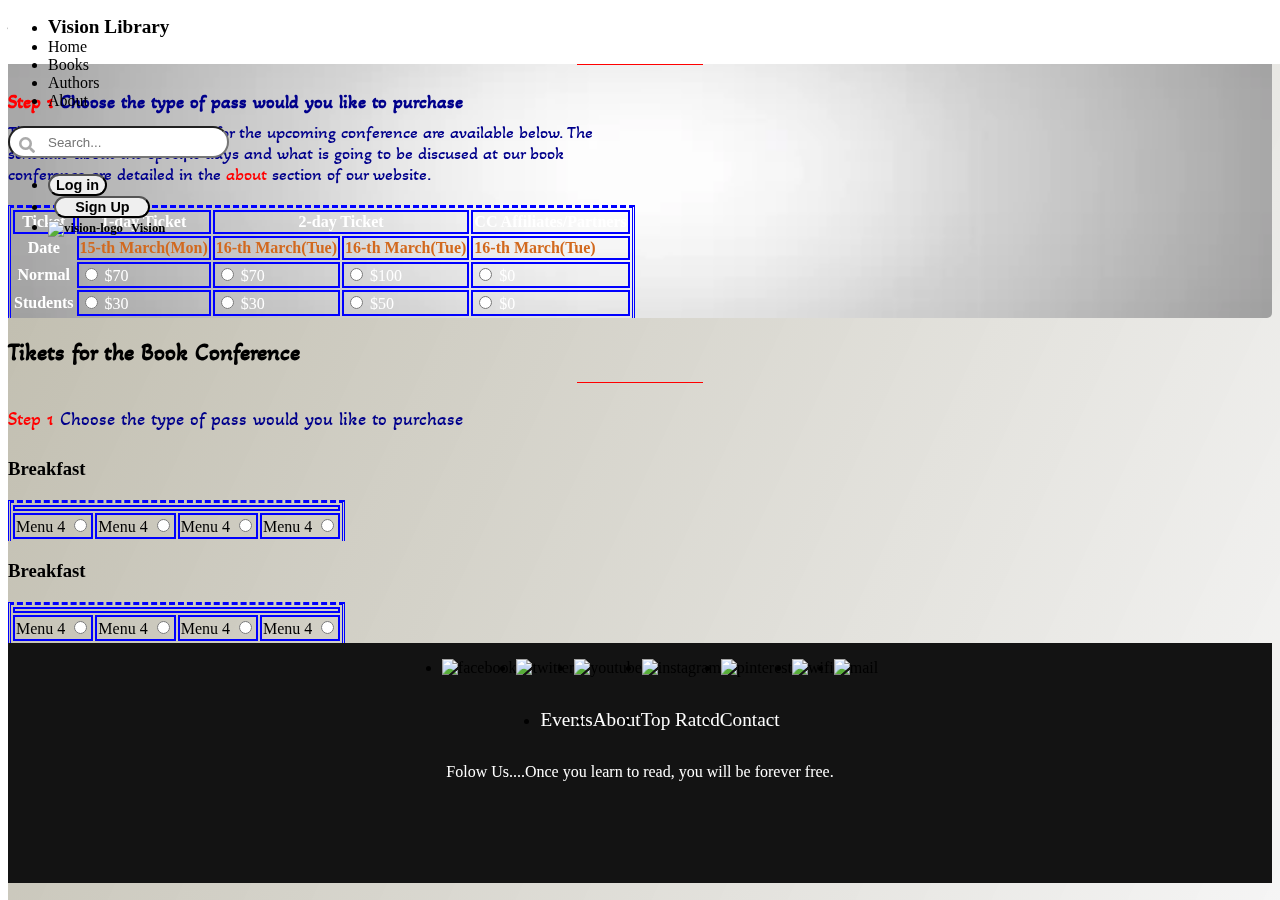
==== events/index.html @ 9d8200a7 "styled the section one of the project" ====
<!DOCTYPE html>
<html lang="en">
<head>
    <meta charset="UTF-8">
    <meta http-equiv="X-UA-Compatible" content="IE=edge">
    <meta name="viewport" content="width=device-width, initial-scale=1.0">
    <link rel="stylesheet" href="https://cdnjs.cloudflare.com/ajax/libs/font-awesome/5.14.0/css/all.min.css">
    <link href="https://cdn.jsdelivr.net/npm/bootstrap@5.0.0-beta2/dist/css/bootstrap.min.css" rel="stylesheet" integrity="sha384-BmbxuPwQa2lc/FVzBcNJ7UAyJxM6wuqIj61tLrc4wSX0szH/Ev+nYRRuWlolflfl" crossorigin="anonymous">
    <link rel="stylesheet" href="./style.css">
    <title>Events</title>
</head>
<body>


    <nav class ="container-fluid nav nav-top d-flex justify-content-between pb-2"> 

        <!--Navbar-left-->
         <ul class="col-md-4 nav nav-left pt-2">
             <li class="nav-item noHover">
             <a class="nav-link behance d-none d-md-block d-xl-block" href="#">Vision Library</a>
             </li>
             <li class="nav-item pt-1">
             <a class="nav-link black-hover" href="#">Home</a>
             </li>
             <li class="nav-item pt-1 ">
             <a class="nav-link black-hover" href="#">Books</a>
             </li>
             <li class="nav-item pt-1 ">
             <a class="nav-link black-hover" href="#">Authors</a>
             </li>
             <li class="nav-item pt-1 ">
                 <a class="nav-link black-hover" href="#">About</a>
                 </li>
         </ul>
 
         <!--Navbar-middle-->
         <div class="col-md-4 form-group has-search pt-3 d-md-none d-lg-block">
             <span class="fa fa-search form-control-feedback"></span>
             <input type="text" class="form-control search" placeholder="Search...">
         
         </div>
         
          <!--Navbar-right-->
         <ul class="col-md-4 nav nav-right d-flex justify-content-end pt-3">
             <li class="nav-item">
                 <form action="#">
                     <button class="btn btn-login text-dark bg-white d-sm-flex border">Log in</button>
                 </form>
             </li>
             <li class="nav-item">
                 <form action="#">
                     <button class="btn btn-sign-up text-white bg-primary border">Sign Up</button>
                 </form>
             <li class="nav-item pt-1">
                 <a class="vision-text" href="#"><img class="img-fluid vision-logo" src="/img/binoculars.png" alt="vision-logo">Vision</a>
             </li>
         </ul>
     </nav>

     <!--Main-->

    <main>
        <section class="section-1 container pt-5 mt-3 d-flex flex-column align-items-center">
            <h2 class="main-title mt-4 text-center" >Tikets for the Book Conference</h2>
            <div class="ticket-option text-center btn-subscribe border border-secondary border-2">
                <p class="ticket-p"><span class="step-1">Step 1 </span> Choose the type of pass would you like to purchase</p>
            </div>

            <article class="container article p-5 text-center">
                 The variety of ticket options for the upcoming conference are available below. The schedule about the specific days and what is going to be discused at our book conference are detailed in the <a class="about" href="#">about</a> section of our website.
            </article>
            

            <table class="table table-top table-hover text-center m-5">
                <thead>
                <tr>
                    <th scope="col">Ticket</th>
                    <th scope="col">1-day Ticket</th>
                    <th colspan="2">2-day Ticket</th>
                    <th scope="col">CC Affiliates/Partners</th>
                </tr>
                </thead>
                <tbody>
                <tr>
                    <th scope="row">Date</th>
                    <td class="date">15-th March(Mon)</td>
                    <td class="date">16-th March(Tue)</td>
                    <td class="date">16-th March(Tue)</td>
                    <td class="date">16-th March(Tue)</td>
                </tr>
                <tr>
                    <th scope="row">Normal</th>
                    <td class="form-check-label">
                        <input class="form-check-input" type="radio" name="flexRadioDefault" id="flexRadioDefault1">
                        <label class="form-check-label text-danger" for="flexRadioDefault1">$70</label>
                    </td>
                    <td class="form-check-label">
                        <input class="form-check-input" type="radio" name="flexRadioDefault" id="flexRadioDefault1">
                        <label class="form-check-label text-danger" for="flexRadioDefault1">$70</label>
                    </td>
                    <td class="form-check-label">
                        <input class="form-check-input" type="radio" name="flexRadioDefault" id="flexRadioDefault1">
                        <label class="form-check-label text-danger" for="flexRadioDefault1">$100</label>
                    </td>
                    <td class="form-check-label">
                        <input class="form-check-input" type="radio" name="flexRadioDefault" id="flexRadioDefault1">
                        <label class="form-check-label text-danger" for="flexRadioDefault1">$0</label>
                    </td>
                </tr>
                <tr>
                    <th scope="row">Students</th>
                    <td class="form-check-label">
                        <input class="form-check-input " type="radio" name="flexRadioDefault" id="flexRadioDefault1">
                        <label class="form-check-label text-danger" for="flexRadioDefault1">$30</label>
                    </td>
                    <td class="form-check-label">
                        <input class="form-check-input" type="radio" name="flexRadioDefault" id="flexRadioDefault1">
                        <label class="form-check-label text-danger" for="flexRadioDefault1">$30</label>
                    </td>
                    <td class="form-check-label">
                        <input class="form-check-input" type="radio" name="flexRadioDefault" id="flexRadioDefault1">
                        <label class="form-check-label text-danger" for="flexRadioDefault1">$50</label>
                    </td>
                    <td class="form-check-label">
                        <input class="form-check-input" type="radio" name="flexRadioDefault" id="flexRadioDefault1">
                        <label class="form-check-label text-danger" for="flexRadioDefault1">$0</label>
                    </td>
                </tr>
                </tbody>
            </table>
        </section>
        <section class="section-2 container">
            <h2 class="main-title" >Tikets for the Book Conference</h2>
            <div class="ticket-option">
                <p class="ticket-p"><span class="step-1">Step 1</span> Choose the type of pass would you like to purchase</p>
            </div>

            <h3 class="menu-title">Breakfast</h3>

            <table class="table text-center">
                <thead>
                  <tr class="bg-dark">
                    <th colspan="4"></th>
                  </tr>
                </thead>
                <tbody>
                  <tr>
                    <td class="form-check-label">
                        <label class="form-check-label" for="flexRadioDefault1">Menu 4</label>
                        <input class="form-check-input" type="radio" name="flexRadioDefault" id="flexRadioDefault1">
                    </td>
                    <td class="form-check-label">
                        <label class="form-check-label" for="flexRadioDefault1">Menu 4</label>
                        <input class="form-check-input" type="radio" name="flexRadioDefault" id="flexRadioDefault1">
                    </td>
                    <td class="form-check-label">
                        <label class="form-check-label" for="flexRadioDefault1">Menu 4</label>
                        <input class="form-check-input" type="radio" name="flexRadioDefault" id="flexRadioDefault1">
                    </td>
                    <td class="form-check-label">
                        <label class="form-check-label" for="flexRadioDefault1">Menu 4</label>
                        <input class="form-check-input" type="radio" name="flexRadioDefault" id="flexRadioDefault1">
                    </td>
                  </tr>
                </tbody>
              </table>

              <h3 class="menu-title">Breakfast</h3>

              <table class="table text-center">
                  <thead>
                    <tr class="bg-dark">
                      <th colspan="4"></th>
                    </tr>
                  </thead>
                  <tbody>
                    <tr>
                      <td class="form-check-label">
                          <label class="form-check-label" for="flexRadioDefault1">Menu 4</label>
                          <input class="form-check-input" type="radio" name="flexRadioDefault" id="flexRadioDefault1">
                      </td>
                      <td class="form-check-label">
                          <label class="form-check-label" for="flexRadioDefault1">Menu 4</label>
                          <input class="form-check-input" type="radio" name="flexRadioDefault" id="flexRadioDefault1">
                      </td>
                      <td class="form-check-label">
                          <label class="form-check-label" for="flexRadioDefault1">Menu 4</label>
                          <input class="form-check-input" type="radio" name="flexRadioDefault" id="flexRadioDefault1">
                      </td>
                      <td class="form-check-label">
                          <label class="form-check-label" for="flexRadioDefault1">Menu 4</label>
                          <input class="form-check-input" type="radio" name="flexRadioDefault" id="flexRadioDefault1">
                      </td>
                    </tr>
                  </tbody>
                </table>

        </section>
    </main>

    <!-- Footer-->
    
    <footer class="container footer flex pt-5">
        <ul class="footer-top nav">
          <li class="nav-item">
            <a href="#" class="nav-link"
              ><img
                src="/img/facebook.png"
                alt="facebook"
                class="img-fluid nav-icons"  
            /></a>
          </li>
          <li class="nav-item">
            <a href="#" class="nav-link"
              ><img
                src="/img/twitter.png"
                alt="twitter"
                class="img-fluid nav-icons"  
            /></a>
          </li>
          <li class="nav-item">
            <a href="#" class="nav-link"
              ><img
                src="/img/youtube.png"
                alt="youtube"
                class="img-fluid nav-icons"  
            /></a>
          </li>
          <li class="nav-item">
            <a href="#" class="nav-link"
              ><img
                src="/img/instagram.png"
                alt="instagram"
                class="img-fluid nav-icons"  
            /></a>
          </li>
          <li class="nav-item">
            <a href="#" class="nav-link"
              ><img
                src="/img/pinterest.png"
                alt="pinterest"
                class="img-fluid nav-icons"  
            /></a>
          </li>
          <li class="nav-item">
            <a href="#" class="nav-link"
              ><img src="/img/wifi.png" alt="wifi" class="img-fluid nav-icons"  
            /></a>
          </li>
          <li class="nav-item">
            <a href="#" class="nav-link"
              ><img src="/img/mail.png  " alt="mail" class="img-fluid nav-icons"  
            /></a>
          </li>
        </ul>
      
        <ul class="nav footer-bottom">
          <li class="nav-item">
            <a class="nav-link nav-b" href="#">Events</a>
          </li>
          <li class="nav-item">
            <a class="nav-link nav-b" href="#">About</a>
          </li>
          <li class="nav-item">
            <a class="nav-link nav-b" href="#">Top Rated</a>
          </li>
          <li class="nav-item">
            <a class="nav-link nav-b" href="#">Contact</a>
          </li>
        </ul>
        
          <p class="follow-p">Folow Us....Once you learn to read, you will be forever free.</p>
    </footer>
</body>
</html>
---- events/style.css ----
@import url("https://fonts.googleapis.com/css2?family=Rancho&display=swap");
@import url("https://fonts.googleapis.com/css2?family=Permanent+Marker&display=swap");
@import url('https://fonts.googleapis.com/css2?family=Akaya+Telivigala&display=swap');

* {
  box-sizing: border-box;
}

body {
  overflow-x: hidden;
}

/* Nav-bar */

a {
  color: black;
  text-decoration: none;
}

.nav-top {
  width: 100%;
  position: fixed;
  top: 0;
  z-index: 2;
  background-color: white;
  height: 4rem;
}

.behance {
  font-weight: bold;
  font-size: 1.2rem;
}

.noHover {
  pointer-events: none !important;
}

.black-hover:hover {
  text-decoration: underline;
  text-decoration-color: black;
  color: black;
}

.has-search .form-control {
  padding-left: 2.375rem;
}

.has-search .form-control-feedback {
  position: absolute;
  z-index: 2;
  display: block;
  width: 2.375rem;
  height: 2.375rem;
  line-height: 2.375rem;
  text-align: center;
  pointer-events: none;
  color: #aaa;
}

.search {
  height: 2rem;
  border-bottom-right-radius: 40px;
  border-top-right-radius: 40px;
  border-bottom-left-radius: 40px;
  border-top-left-radius: 40px;
  text-align: left;
}

.search:focus {
  text-align: center;
}

.btn-login,
.btn-sign-up,
.btn-subscribe {
  font-size: 0.9rem;
  font-weight: bold;
  border-bottom-right-radius: 40px;
  border-top-right-radius: 40px;
  border-bottom-left-radius: 40px;
  border-top-left-radius: 40px;
}

.btn-sign-up {
  margin-right: 2rem;
  margin-left: 0.4rem;
  width: 6rem;
}

.vision-logo {
  padding-right: 0.5rem;
  height: 1.4rem;
}

.vision-text {
  font-size: 0.8rem;
  font-weight: bold;
}

/* Main */

main::before {
    content: "";
    position: fixed;
    height: 100%;
    width: 100%;
    z-index: -1;
    background: center center / cover no-repeat;
    background-image:
      linear-gradient(115deg, rgba(173, 169, 150, 0.8), rgba(242, 242, 242, 0.7)),
      url(/img/library-background.jpeg);
  }

  /* Section-1 */

  .section-1 {
      background: center center / cover no-repeat;
      background-image: url(/img/gray-bg.webp);
      border-radius: 5px;
      color: white;
  }

  .main-title,
  .ticket-option,
  .article {
      color: black;
      font-family: 'Akaya Telivigala', cursive;
  }

  .ticket-option {
      font-size: 1.2rem;
      color: darkblue;
      width: 40%;
      height: 2.3rem;
  }

  .main-title::after {
    content: "";
    display: block;
    margin: 0 auto;
    width: 10%;
    padding-top: 15px;
    border-bottom: 1px solid red;
  }

  .ticket-p::before {
      content: "•"; 
      color: red;
      display: inline-block;
      width: 1em;
      margin-left: -1em;
      margin-top: 0.25em;}

  .step-1 {
      color: red;
  }

  .article {
      width: 50%;
      color: darkblue;
      font-size: 1.1rem;
  }

  .about {
      color: red;
  }

  .about:hover {
      color: red;
      font-size: 2rem;
      transition-property: font-size;
      transition-duration: 3s;
      transition-delay: 0.2s;
  }

  .table {
    border-style: dashed double none;
    border-color: blue;
    margin-top: 20px;   
  }

  table > thead > tr > th{
    border: 2px solid blue;
  }

  table > tbody > tr > td{
    border:2px solid blue;
  }

  .date {
      color:chocolate;
      font-weight: bold;
  }



  





  /* Footer */

.footer {
    background-color: rgb(19, 19, 19);
    height: 15rem;
    text-align: center;
  }
  
  .flex {
    display: flex;
    flex-direction: column;
  }
  
  .footer-top,
  .footer-bottom {
    display: flex;
    justify-content: center;
    align-items: center;
  }
  
  .nav-icons {
    width: 4rem;
  }
  
  .nav-b {
    color: white;
    font-size: 1.2rem;
  }
  
  .follow-p {
    color: white;
    font-size: 1rem;
    transition-property: font-size;
    transition-duration: 3s;
    transition-delay: 0.5s;
  }
  
  .follow-p:hover {
    font-size: 1.4rem;
    font-family: "Permanent Marker", cursive;
  }
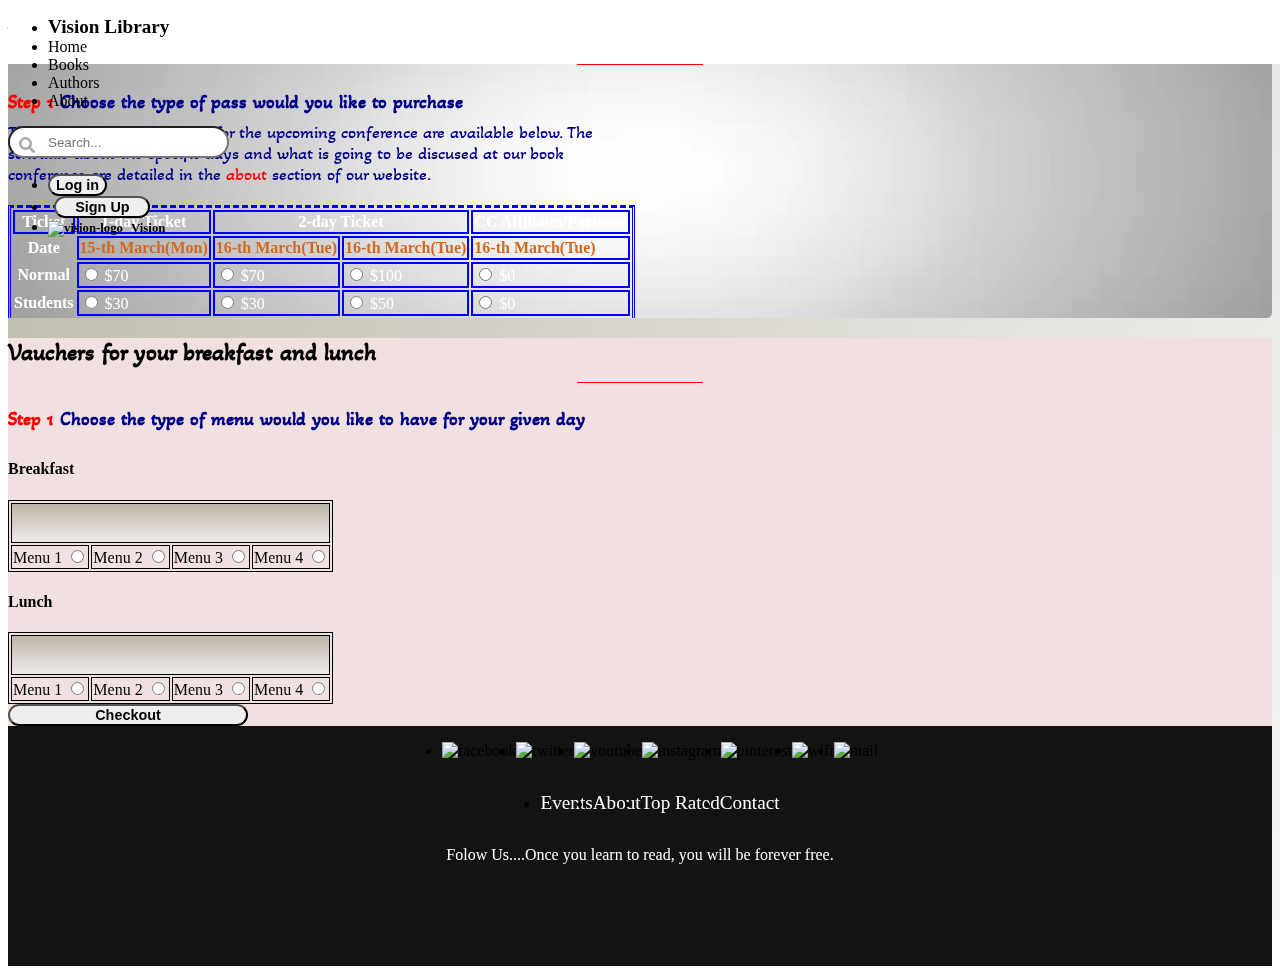
==== commit 564d0786: "styled the second section on the document" ====
--- a/events/index.html
+++ b/events/index.html
@@ -61,7 +61,7 @@
 
     <main>
         <section class="section-1 container pt-5 mt-3 d-flex flex-column align-items-center">
-            <h2 class="main-title mt-4 text-center" >Tikets for the Book Conference</h2>
+            <h2 class="main-title mt-4 text-center" >Tickets for the Book Conference</h2>
             <div class="ticket-option text-center btn-subscribe border border-secondary border-2">
                 <p class="ticket-p"><span class="step-1">Step 1 </span> Choose the type of pass would you like to purchase</p>
             </div>
@@ -129,71 +129,75 @@
                 </tbody>
             </table>
         </section>
-        <section class="section-2 container">
-            <h2 class="main-title" >Tikets for the Book Conference</h2>
-            <div class="ticket-option">
-                <p class="ticket-p"><span class="step-1">Step 1</span> Choose the type of pass would you like to purchase</p>
+        <section class="section-2 container pt-5 d-flex flex-column align-items-center">
+            <h2 class="main-title" >Vauchers for your breakfast and lunch</h2>
+            <div class="ticket-option text-center btn-subscribe border border-secondary border-2">
+                <p class="ticket-p"><span class="step-1">Step 1</span> Choose the type of menu would you like to have for your given day    </p>
             </div>
 
-            <h3 class="menu-title">Breakfast</h3>
-
-            <table class="table text-center">
+            <h4 class="menu-title pt-5">Breakfast</h4>
+
+            <table id="table-1" class="table text-center">
                 <thead>
-                  <tr class="bg-dark">
+                  <tr class="table-tr">
                     <th colspan="4"></th>
                   </tr>
                 </thead>
                 <tbody>
                   <tr>
                     <td class="form-check-label">
-                        <label class="form-check-label" for="flexRadioDefault1">Menu 4</label>
-                        <input class="form-check-input" type="radio" name="flexRadioDefault" id="flexRadioDefault1">
-                    </td>
-                    <td class="form-check-label">
-                        <label class="form-check-label" for="flexRadioDefault1">Menu 4</label>
-                        <input class="form-check-input" type="radio" name="flexRadioDefault" id="flexRadioDefault1">
-                    </td>
-                    <td class="form-check-label">
-                        <label class="form-check-label" for="flexRadioDefault1">Menu 4</label>
-                        <input class="form-check-input" type="radio" name="flexRadioDefault" id="flexRadioDefault1">
-                    </td>
-                    <td class="form-check-label">
-                        <label class="form-check-label" for="flexRadioDefault1">Menu 4</label>
+                        <label class="form-check-label text-danger" for="flexRadioDefault1">Menu 1</label>
+                        <input class="form-check-input" type="radio" name="flexRadioDefault" id="flexRadioDefault1">
+                    </td>
+                    <td class="form-check-label">
+                        <label class="form-check-label text-danger" for="flexRadioDefault1">Menu 2</label>
+                        <input class="form-check-input" type="radio" name="flexRadioDefault" id="flexRadioDefault1">
+                    </td>
+                    <td class="form-check-label">
+                        <label class="form-check-label text-danger" for="flexRadioDefault1">Menu 3</label>
+                        <input class="form-check-input" type="radio" name="flexRadioDefault" id="flexRadioDefault1">
+                    </td>
+                    <td class="form-check-label">
+                        <label class="form-check-label text-danger" for="flexRadioDefault1">Menu 4</label>
                         <input class="form-check-input" type="radio" name="flexRadioDefault" id="flexRadioDefault1">
                     </td>
                   </tr>
                 </tbody>
               </table>
 
-              <h3 class="menu-title">Breakfast</h3>
-
-              <table class="table text-center">
-                  <thead>
-                    <tr class="bg-dark">
+              <h4 class="menu-title">Lunch</h4>
+
+              <table id="table-2" class="table text-center">
+                <thead>
+                    <tr class="table-tr">
                       <th colspan="4"></th>
                     </tr>
                   </thead>
                   <tbody>
                     <tr>
                       <td class="form-check-label">
-                          <label class="form-check-label" for="flexRadioDefault1">Menu 4</label>
-                          <input class="form-check-input" type="radio" name="flexRadioDefault" id="flexRadioDefault1">
-                      </td>
-                      <td class="form-check-label">
-                          <label class="form-check-label" for="flexRadioDefault1">Menu 4</label>
-                          <input class="form-check-input" type="radio" name="flexRadioDefault" id="flexRadioDefault1">
-                      </td>
-                      <td class="form-check-label">
-                          <label class="form-check-label" for="flexRadioDefault1">Menu 4</label>
-                          <input class="form-check-input" type="radio" name="flexRadioDefault" id="flexRadioDefault1">
-                      </td>
-                      <td class="form-check-label">
-                          <label class="form-check-label" for="flexRadioDefault1">Menu 4</label>
+                          <label class="form-check-label text-danger" for="flexRadioDefault1">Menu 1</label>
+                          <input class="form-check-input" type="radio" name="flexRadioDefault" id="flexRadioDefault1">
+                      </td>
+                      <td class="form-check-label">
+                          <label class="form-check-label text-danger" for="flexRadioDefault1">Menu 2</label>
+                          <input class="form-check-input" type="radio" name="flexRadioDefault" id="flexRadioDefault1">
+                      </td>
+                      <td class="form-check-label">
+                          <label class="form-check-label text-danger" for="flexRadioDefault1">Menu 3</label>
+                          <input class="form-check-input" type="radio" name="flexRadioDefault" id="flexRadioDefault1">
+                      </td>
+                      <td class="form-check-label">
+                          <label class="form-check-label text-danger" for="flexRadioDefault1">Menu 4</label>
                           <input class="form-check-input" type="radio" name="flexRadioDefault" id="flexRadioDefault1">
                       </td>
                     </tr>
                   </tbody>
                 </table>
+
+                <form action="#">
+                    <button class="btn btn-checkout btn-subscribe text-white bg-danger mb-2">Checkout</button> 
+                </form>
 
         </section>
     </main>
--- a/events/style.css
+++ b/events/style.css
@@ -130,7 +130,7 @@
   .ticket-option {
       font-size: 1.2rem;
       color: darkblue;
-      width: 40%;
+      width: 50%;
       height: 2.3rem;
   }
 
@@ -192,13 +192,45 @@
       font-weight: bold;
   }
 
-
-
-  
-
-
-
-
+  /* Section-2 */
+
+.section-2 {
+    background-color: rgb(241, 224, 224);
+}
+
+.menu-title {
+    font-family: "Permanent Marker", cursive;
+}
+
+#table-1,
+#table-2 {
+    border: 1px solid black;
+}
+
+#table-1 > thead > tr > th{
+    border: 1px solid black;
+  }
+
+#table-1 > tbody > tr > td{
+    border: 1px solid black;
+  }
+
+.table-tr {
+    background: linear-gradient(rgba(173, 169, 150, 0.8), rgba(242, 242, 242, 0.7));
+    height: 2.5rem;
+  }
+
+#table-2 > thead > tr > th{
+    border: 1px solid black;
+  }
+
+#table-2 > tbody > tr > td{
+    border: 1px solid black;
+  }
+
+  .btn-checkout {
+      width: 15rem;
+  }
 
   /* Footer */
 
